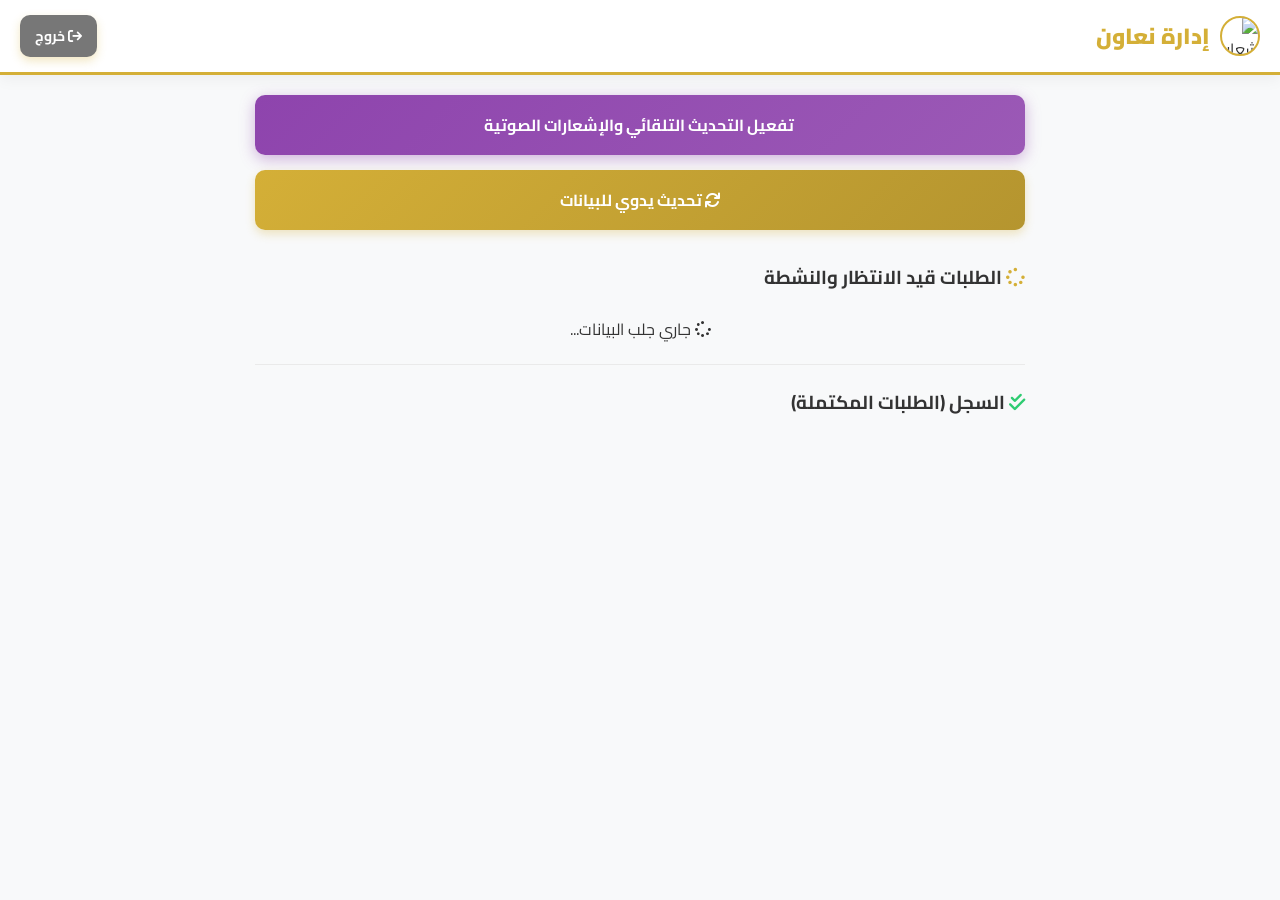
==== admin.html @ 032886e2 "Update admin.html" ====
<!DOCTYPE html>
<html lang="ar" dir="rtl">
<head>
    <meta charset="UTF-8">
    <meta name="viewport" content="width=device-width, initial-scale=1.0, maximum-scale=1.0, user-scalable=no">
    <title>إدارة نعاون</title>
    <link rel="stylesheet" href="style.css">
    <link rel="stylesheet" href="https://cdnjs.cloudflare.com/ajax/libs/font-awesome/6.0.0/css/all.min.css">
</head>
<body>
<div class="navbar">
    <div style="display: flex; align-items: center; gap: 10px;">
        <img src="https://img.remit.ee/api/file/BQACAgUAAyEGAASHRsPbAAERQANpnvj_AAG8qV7sGOoQYGaP5XpFHFUAAposAAK-s_lUrAzi0ByJX3E6BA.jpg" class="pulsing-logo" alt="شعار نعاون">
        <h2 style="margin:0;">إدارة نعاون</h2>
    </div>
    <button onclick="window.location.href='index.html'" style="width:auto; padding:8px 15px; background:var(--text-light); font-size:14px;"><i class="fa-solid fa-arrow-right-from-bracket"></i> خروج</button>
</div>

<div class="container">
    <button id="notifyBtn" onclick="enableNotifications()" style="background: linear-gradient(135deg, #8e44ad, #9b59b6); margin-bottom: 15px; box-shadow: 0 4px 15px rgba(142, 68, 173, 0.4);">
        <i class="fa-solid fa-bell-ring"></i> تفعيل التحديث التلقائي والإشعارات الصوتية
    </button>
    <button onclick="loadAdminData()"><i class="fa-solid fa-arrows-rotate"></i> تحديث يدوي للبيانات</button>

    <h3 style="margin-top: 30px; color:var(--text-dark);"><i class="fa-solid fa-spinner fa-spin" style="color:var(--gold);"></i> الطلبات قيد الانتظار والنشطة</h3>
    <div id="activeOrdersList"></div>
    <hr>
    <h3 style="color:var(--text-dark);"><i class="fa-solid fa-check-double" style="color:#2ecc71;"></i> السجل (الطلبات المكتملة)</h3>
    <div id="completedOrdersList"></div>
</div>

<script>
    // ⚠️ ضع الرابط الخاص بك (API URL) هنا
    const API_URL = "https://script.google.com/macros/s/AKfycbzYutd3iFBNyRC8LDssIsaD0vofoNSGTxyPSZwC6QXi28-Y8YHy8jpHVV-i4U9u_Irr/exec"; 
    
    let activeDrivers = [];
    let previousOrdersCount = 0;
    let isAutoRefreshActive = false;
    const alertSound = new Audio('https://assets.mixkit.co/active_storage/sfx/2869/2869-preview.mp3'); 

    function enableNotifications() {
        alertSound.play().then(() => { alertSound.pause(); alertSound.currentTime = 0; }).catch(err => console.log("محظور مؤقتاً"));
        document.getElementById('notifyBtn').style.display = 'none'; 
        isAutoRefreshActive = true;

        if (!("Notification" in window)) {
            alert("⚠️ متصفحك الحالي لا يدعم الإشعارات المنبثقة. لكن التحديث التلقائي ورنة الصوت سيعملان!");
            startAutoRefresh();
        } else {
            Notification.requestPermission().then(permission => {
                if(permission === "granted") alert("✅ تم تفعيل الإشعارات والتحديث التلقائي بنجاح!");
                else alert("❌ التحديث التلقائي سيعمل بصمت.");
                startAutoRefresh();
            }).catch(err => startAutoRefresh());
        }
    }

    function startAutoRefresh() {
        loadAdminData();
        setInterval(checkNewOrdersInBackground, 20000);
    }

    function checkNewOrdersInBackground() {
        fetch(API_URL + "?action=get_all_orders").then(res => res.json()).then(orders => {
            if(orders.length > previousOrdersCount && previousOrdersCount !== 0) {
                alertSound.play().catch(e => console.log("الصوت محظور"));
                if("Notification" in window && Notification.permission === "granted") {
                    new Notification("فريق نعاون 🚀", { body: "يوجد طلب توصيل جديد بانتظار الإسناد!", icon: "https://cdn-icons-png.flaticon.com/512/3204/3204121.png" });
                }
            }
            previousOrdersCount = orders.length;
            fetch(API_URL + "?action=get_active_drivers").then(res => res.json()).then(drivers => {
                activeDrivers = drivers;
                renderOrders(orders);
            });
        });
    }

    function loadAdminData() {
        document.getElementById('activeOrdersList').innerHTML = '<div style="text-align:center;"><i class="fa-solid fa-spinner fa-spin"></i> جاري جلب البيانات...</div>';
        fetch(API_URL + "?action=get_active_drivers").then(res => res.json()).then(drivers => {
            activeDrivers = drivers;
            fetch(API_URL + "?action=get_all_orders").then(res => res.json()).then(orders => {
                previousOrdersCount = orders.length; 
                renderOrders(orders);
            });
        });
    }

    function renderOrders(orders) {
        let activeHtml = '', completedHtml = '';
        let driversOptions = '<option value="">اختر مندوباً متواجداً...</option>';
        
        // التحديث: عرض عدد الطلبات النشطة لكل مندوب في القائمة المنسدلة
        activeDrivers.forEach(d => { 
            driversOptions += `<option value="${d.phone}|${d.name}">${d.name} (${d.phone}) - 📦 لديه ${d.activeOrders} طلبات نشطة</option>`; 
        });

        orders.reverse().forEach(order => {
            const isCompleted = order.status === 'تم التوصيل';
            let assignSection = '';
            
            if(!order.driverPhone && !isCompleted) {
                assignSection = `
                <div style="margin-top:15px; background:var(--bg-color); padding:15px; border-radius:10px; border:1px solid var(--border);">
                    <select id="select-${order.orderId}" style="margin-top:0;">${driversOptions}</select>
                    <button onclick="assignOrderToDriver('${order.orderId}')" style="padding:10px; font-size:14px; margin-bottom:0; background:#2980b9;">إسناد الطلب للمندوب</button>
                </div>`;
            }

            let cleanPhone = order.customerPhone ? order.customerPhone.toString().replace(/\D/g, '') : '';
            
            const orderCard = `
            <div class="card" style="border-right: 5px solid ${isCompleted ? '#2ecc71' : (order.driverPhone ? 'var(--gold)' : '#e74c3c')};">
                <div style="display:flex; justify-content:space-between; align-items:center; margin-bottom:15px;">
                    <span class="status-badge ${isCompleted ? 'status-green' : (order.driverPhone ? 'status-gold' : '')}" style="${!isCompleted && !order.driverPhone ? 'background:#e74c3c;' : ''}">${order.status}</span>
                    <strong style="font-size:16px;">#${order.orderId}</strong>
                </div>
                
                <p><i class="fa-solid fa-map-location-dot" style="color:var(--text-light); width:20px;"></i> <strong>التفاصيل:</strong> ${order.details}</p>
                <p><i class="fa-solid fa-motorcycle" style="color:var(--text-light); width:20px;"></i> <strong>المندوب:</strong> <span style="color:var(--text-dark); font-weight:bold;">${order.driverName || 'لم يتم التعيين'}</span></p>
                <hr>
                <p style="margin-bottom: 10px;"><i class="fa-solid fa-user" style="color:var(--text-light); width:20px;"></i> <strong>العميل:</strong> <span style="color:var(--text-dark); font-weight:bold;">${order.customerPhone}</span></p>
                
                <div style="display: flex; gap: 10px; margin-bottom: 15px;">
                    <a href="tel:${order.customerPhone}" style="flex: 1; text-align: center; padding: 10px; background: #3498db; color: white; text-decoration: none; border-radius: 8px; font-size: 14px; font-weight: bold;"><i class="fa-solid fa-phone"></i> اتصال</a>
                    <a href="https://wa.me/${cleanPhone}" target="_blank" style="flex: 1; text-align: center; padding: 10px; background: #25D366; color: white; text-decoration: none; border-radius: 8px; font-size: 14px; font-weight: bold;"><i class="fa-brands fa-whatsapp"></i> واتساب</a>
                </div>
                ${assignSection}
            </div>`;

            if(isCompleted) completedHtml += orderCard; else activeHtml += orderCard;
        });

        document.getElementById('activeOrdersList').innerHTML = activeHtml || '<div class="card" style="text-align:center;">لا توجد طلبات نشطة.</div>';
        document.getElementById('completedOrdersList').innerHTML = completedHtml || '<div class="card" style="text-align:center;">لا توجد طلبات مكتملة.</div>';
    }

    function assignOrderToDriver(orderId) {
        const selectObj = document.getElementById(`select-${orderId}`).value;
        if(!selectObj) return alert("الرجاء اختيار مندوب");
        const [driverPhone, driverName] = selectObj.split('|');
        const btn = event.target; btn.innerText = "جاري الإسناد...";
        
        fetch(API_URL, {
            method: 'POST', headers: { 'Content-Type': 'application/x-www-form-urlencoded' },
            body: new URLSearchParams({ 'action': 'assign_order', 'orderId': orderId, 'driverPhone': driverPhone, 'driverName': driverName })
        }).then(res => res.json()).then(data => {
            alert('تم إسناد الطلب للمندوب بنجاح!'); loadAdminData();
        });
    }

    window.onload = loadAdminData;
</script>
</body>
</html>
---- style.css ----
@import url('https://fonts.googleapis.com/css2?family=Cairo:wght@400;700;900&display=swap');

:root {
    --gold: #D4AF37; 
    --gold-dark: #B5952F; 
    --white: #FFFFFF;
    --bg-color: #F8F9FA;
    --text-dark: #333333;
    --text-light: #777777;
    --border: #EAEAEA;
}

* { box-sizing: border-box; } 

body { 
    font-family: 'Cairo', sans-serif; 
    background-color: var(--bg-color); 
    color: var(--text-dark);
    margin: 0; 
    padding: 0;
    direction: rtl; 
    overflow-x: hidden; 
}

.navbar { 
    background: var(--white); 
    border-bottom: 3px solid var(--gold);
    padding: 15px 20px; 
    display: flex; 
    justify-content: space-between; 
    align-items: center; 
    box-shadow: 0 4px 15px rgba(0,0,0,0.05); 
    position: sticky;
    top: 0;
    z-index: 1000;
}

.navbar h2 { margin: 0; font-weight: 900; color: var(--gold); font-size: 22px; }
.navbar span { color: var(--text-light); font-weight: bold; }

.container { 
    width: 100%;
    max-width: 800px; 
    margin: 20px auto; 
    padding: 0 15px; 
}

.card { 
    background: var(--white); 
    padding: 20px; 
    border-radius: 15px; 
    box-shadow: 0 5px 20px rgba(0,0,0,0.03); 
    margin-bottom: 20px; 
    border: 1px solid var(--border); 
}

h3 { color: var(--text-dark); margin-top: 0; }

input, select, textarea { 
    width: 100%; 
    padding: 14px; 
    margin: 10px 0 15px 0; 
    border: 2px solid var(--border); 
    border-radius: 10px; 
    outline: none; 
    transition: 0.3s; 
    font-family: 'Cairo', sans-serif;
    font-size: 15px;
    background: #FCFCFC;
}

input:focus, textarea:focus, select:focus { 
    border-color: var(--gold); 
    background: var(--white);
}

button { 
    width: 100%; 
    padding: 15px; 
    background: linear-gradient(135deg, var(--gold), var(--gold-dark)); 
    color: var(--white); 
    font-weight: bold; 
    border: none; 
    border-radius: 10px; 
    cursor: pointer; 
    transition: 0.3s; 
    font-size: 16px; 
    font-family: 'Cairo', sans-serif;
    box-shadow: 0 4px 10px rgba(212, 175, 55, 0.3);
}

button:hover { 
    transform: translateY(-2px); 
    box-shadow: 0 6px 15px rgba(212, 175, 55, 0.5);
}

button:disabled {
    background: #cccccc;
    box-shadow: none;
    cursor: not-allowed;
}

.btn-outline {
    background: transparent;
    border: 2px solid var(--gold);
    color: var(--gold);
    box-shadow: none;
}
.btn-outline:hover { background: var(--gold); color: var(--white); }

.status-badge { 
    padding: 6px 14px; 
    border-radius: 20px; 
    font-size: 13px; 
    font-weight: bold; 
    color: var(--white); 
    background: var(--text-light); 
    display: inline-block;
}
.status-gold { background: var(--gold); }
.status-green { background: #2ecc71; }

.grid-2 { display: grid; grid-template-columns: 1fr; gap: 15px; }
@media(min-width: 600px) { .grid-2 { grid-template-columns: 1fr 1fr; } } 

hr { border: 0; border-top: 1px solid var(--border); margin: 20px 0; }
/* تأثير الشعار الدائري النابض */
.pulsing-logo {
    width: 65px;
    height: 65px;
    border-radius: 50%; /* يجعله دائرياً */
    object-fit: cover;
    border: 3px solid var(--gold);
    box-shadow: 0 0 0 0 rgba(212, 175, 55, 0.7);
    animation: pulse-animation 2s infinite;
    display: inline-block;
    vertical-align: middle;
}

/* تصغير الشعار قليلاً في الشريط العلوي */
.navbar .pulsing-logo {
    width: 40px;
    height: 40px;
    border-width: 2px;
}

@keyframes pulse-animation {
    0% { transform: scale(0.95); box-shadow: 0 0 0 0 rgba(212, 175, 55, 0.7); }
    70% { transform: scale(1); box-shadow: 0 0 0 12px rgba(212, 175, 55, 0); }
    100% { transform: scale(0.95); box-shadow: 0 0 0 0 rgba(212, 175, 55, 0); }
}
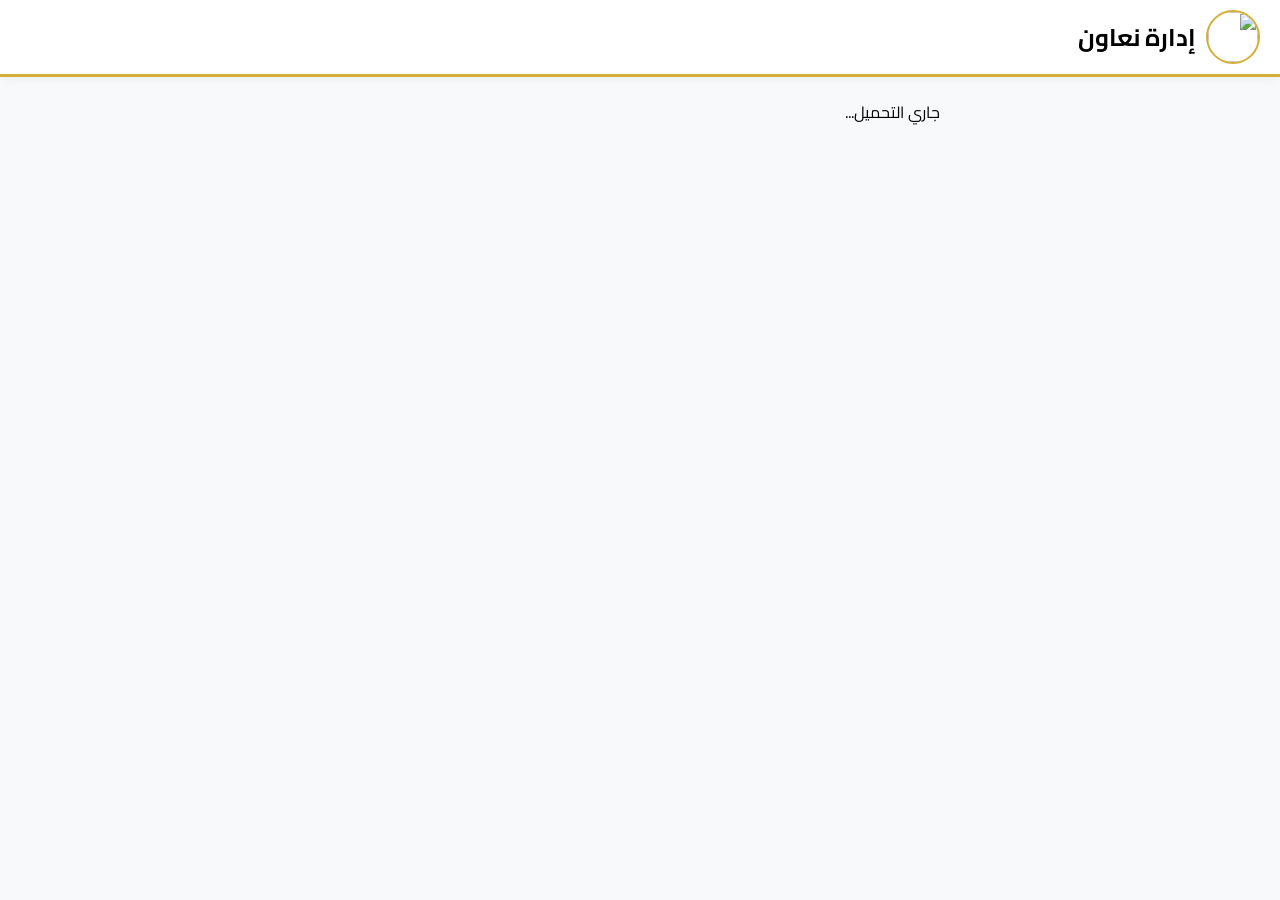
==== commit 7313399b: "Update admin.html" ====
--- a/admin.html
+++ b/admin.html
@@ -2,155 +2,56 @@
 <html lang="ar" dir="rtl">
 <head>
     <meta charset="UTF-8">
-    <meta name="viewport" content="width=device-width, initial-scale=1.0, maximum-scale=1.0, user-scalable=no">
-    <title>إدارة نعاون</title>
+    <meta name="viewport" content="width=device-width, initial-scale=1.0">
+    <title>نعاون - الإدارة</title>
     <link rel="stylesheet" href="style.css">
-    <link rel="stylesheet" href="https://cdnjs.cloudflare.com/ajax/libs/font-awesome/6.0.0/css/all.min.css">
 </head>
 <body>
 <div class="navbar">
     <div style="display: flex; align-items: center; gap: 10px;">
-        <img src="https://img.remit.ee/api/file/BQACAgUAAyEGAASHRsPbAAERQANpnvj_AAG8qV7sGOoQYGaP5XpFHFUAAposAAK-s_lUrAzi0ByJX3E6BA.jpg" class="pulsing-logo" alt="شعار نعاون">
+        <img src="https://img.remit.ee/api/file/BQACAgUAAyEGAASHRsPbAAERQANpnvj_AAG8qV7sGOoQYGaP5XpFHFUAAposAAK-s_lUrAzi0ByJX3E6BA.jpg" class="pulsing-logo">
         <h2 style="margin:0;">إدارة نعاون</h2>
     </div>
-    <button onclick="window.location.href='index.html'" style="width:auto; padding:8px 15px; background:var(--text-light); font-size:14px;"><i class="fa-solid fa-arrow-right-from-bracket"></i> خروج</button>
 </div>
+<div class="container">
+    <div id="adminOrders">جاري التحميل...</div>
+</div>
+<script>
+    const API_URL = "https://script.google.com/macros/s/AKfycbwmJKbtJ8shNL2a1epk1KVcdP_WNw37MMHsK-eGPDjlr_oj--vwLZmTnWFHh-7xVOcZ/exec"; 
+    let drivers = [];
 
-<div class="container">
-    <button id="notifyBtn" onclick="enableNotifications()" style="background: linear-gradient(135deg, #8e44ad, #9b59b6); margin-bottom: 15px; box-shadow: 0 4px 15px rgba(142, 68, 173, 0.4);">
-        <i class="fa-solid fa-bell-ring"></i> تفعيل التحديث التلقائي والإشعارات الصوتية
-    </button>
-    <button onclick="loadAdminData()"><i class="fa-solid fa-arrows-rotate"></i> تحديث يدوي للبيانات</button>
-
-    <h3 style="margin-top: 30px; color:var(--text-dark);"><i class="fa-solid fa-spinner fa-spin" style="color:var(--gold);"></i> الطلبات قيد الانتظار والنشطة</h3>
-    <div id="activeOrdersList"></div>
-    <hr>
-    <h3 style="color:var(--text-dark);"><i class="fa-solid fa-check-double" style="color:#2ecc71;"></i> السجل (الطلبات المكتملة)</h3>
-    <div id="completedOrdersList"></div>
-</div>
-
-<script>
-    // ⚠️ ضع الرابط الخاص بك (API URL) هنا
-    const API_URL = "https://script.google.com/macros/s/AKfycbzYutd3iFBNyRC8LDssIsaD0vofoNSGTxyPSZwC6QXi28-Y8YHy8jpHVV-i4U9u_Irr/exec"; 
-    
-    let activeDrivers = [];
-    let previousOrdersCount = 0;
-    let isAutoRefreshActive = false;
-    const alertSound = new Audio('https://assets.mixkit.co/active_storage/sfx/2869/2869-preview.mp3'); 
-
-    function enableNotifications() {
-        alertSound.play().then(() => { alertSound.pause(); alertSound.currentTime = 0; }).catch(err => console.log("محظور مؤقتاً"));
-        document.getElementById('notifyBtn').style.display = 'none'; 
-        isAutoRefreshActive = true;
-
-        if (!("Notification" in window)) {
-            alert("⚠️ متصفحك الحالي لا يدعم الإشعارات المنبثقة. لكن التحديث التلقائي ورنة الصوت سيعملان!");
-            startAutoRefresh();
-        } else {
-            Notification.requestPermission().then(permission => {
-                if(permission === "granted") alert("✅ تم تفعيل الإشعارات والتحديث التلقائي بنجاح!");
-                else alert("❌ التحديث التلقائي سيعمل بصمت.");
-                startAutoRefresh();
-            }).catch(err => startAutoRefresh());
-        }
+    async function loadAdmin() {
+        const dRes = await fetch(API_URL + "?action=get_active_drivers");
+        drivers = await dRes.json();
+        const oRes = await fetch(API_URL + "?action=get_all_orders");
+        const orders = await oRes.json();
+        
+        let options = '<option value="">اختر مندوباً...</option>';
+        drivers.forEach(d => options += `<option value="${d.phone}|${d.name}">${d.name} (${d.activeOrders} طلبات)</option>`);
+        
+        let html = '';
+        orders.reverse().forEach(o => {
+            if(o.status !== 'تم التوصيل') {
+                html += `<div class="card">
+                    <h3>#${o.orderId} - ${o.status}</h3>
+                    <p>${o.details}</p>
+                    ${!o.driverPhone ? `<select id="s-${o.orderId}">${options}</select><button onclick="assign('${o.orderId}')">إسناد</button>` : `<p>المندوب: ${o.driverName}</p>`}
+                </div>`;
+            }
+        });
+        document.getElementById('adminOrders').innerHTML = html;
     }
 
-    function startAutoRefresh() {
-        loadAdminData();
-        setInterval(checkNewOrdersInBackground, 20000);
+    async function assign(id) {
+        const val = document.getElementById('s-'+id).value;
+        if(!val) return;
+        const [p, n] = val.split('|');
+        await fetch(API_URL, { method: 'POST', headers: { 'Content-Type': 'application/x-www-form-urlencoded' },
+            body: new URLSearchParams({'action': 'assign_order', 'orderId': id, 'driverPhone': p, 'driverName': n})
+        });
+        loadAdmin();
     }
-
-    function checkNewOrdersInBackground() {
-        fetch(API_URL + "?action=get_all_orders").then(res => res.json()).then(orders => {
-            if(orders.length > previousOrdersCount && previousOrdersCount !== 0) {
-                alertSound.play().catch(e => console.log("الصوت محظور"));
-                if("Notification" in window && Notification.permission === "granted") {
-                    new Notification("فريق نعاون 🚀", { body: "يوجد طلب توصيل جديد بانتظار الإسناد!", icon: "https://cdn-icons-png.flaticon.com/512/3204/3204121.png" });
-                }
-            }
-            previousOrdersCount = orders.length;
-            fetch(API_URL + "?action=get_active_drivers").then(res => res.json()).then(drivers => {
-                activeDrivers = drivers;
-                renderOrders(orders);
-            });
-        });
-    }
-
-    function loadAdminData() {
-        document.getElementById('activeOrdersList').innerHTML = '<div style="text-align:center;"><i class="fa-solid fa-spinner fa-spin"></i> جاري جلب البيانات...</div>';
-        fetch(API_URL + "?action=get_active_drivers").then(res => res.json()).then(drivers => {
-            activeDrivers = drivers;
-            fetch(API_URL + "?action=get_all_orders").then(res => res.json()).then(orders => {
-                previousOrdersCount = orders.length; 
-                renderOrders(orders);
-            });
-        });
-    }
-
-    function renderOrders(orders) {
-        let activeHtml = '', completedHtml = '';
-        let driversOptions = '<option value="">اختر مندوباً متواجداً...</option>';
-        
-        // التحديث: عرض عدد الطلبات النشطة لكل مندوب في القائمة المنسدلة
-        activeDrivers.forEach(d => { 
-            driversOptions += `<option value="${d.phone}|${d.name}">${d.name} (${d.phone}) - 📦 لديه ${d.activeOrders} طلبات نشطة</option>`; 
-        });
-
-        orders.reverse().forEach(order => {
-            const isCompleted = order.status === 'تم التوصيل';
-            let assignSection = '';
-            
-            if(!order.driverPhone && !isCompleted) {
-                assignSection = `
-                <div style="margin-top:15px; background:var(--bg-color); padding:15px; border-radius:10px; border:1px solid var(--border);">
-                    <select id="select-${order.orderId}" style="margin-top:0;">${driversOptions}</select>
-                    <button onclick="assignOrderToDriver('${order.orderId}')" style="padding:10px; font-size:14px; margin-bottom:0; background:#2980b9;">إسناد الطلب للمندوب</button>
-                </div>`;
-            }
-
-            let cleanPhone = order.customerPhone ? order.customerPhone.toString().replace(/\D/g, '') : '';
-            
-            const orderCard = `
-            <div class="card" style="border-right: 5px solid ${isCompleted ? '#2ecc71' : (order.driverPhone ? 'var(--gold)' : '#e74c3c')};">
-                <div style="display:flex; justify-content:space-between; align-items:center; margin-bottom:15px;">
-                    <span class="status-badge ${isCompleted ? 'status-green' : (order.driverPhone ? 'status-gold' : '')}" style="${!isCompleted && !order.driverPhone ? 'background:#e74c3c;' : ''}">${order.status}</span>
-                    <strong style="font-size:16px;">#${order.orderId}</strong>
-                </div>
-                
-                <p><i class="fa-solid fa-map-location-dot" style="color:var(--text-light); width:20px;"></i> <strong>التفاصيل:</strong> ${order.details}</p>
-                <p><i class="fa-solid fa-motorcycle" style="color:var(--text-light); width:20px;"></i> <strong>المندوب:</strong> <span style="color:var(--text-dark); font-weight:bold;">${order.driverName || 'لم يتم التعيين'}</span></p>
-                <hr>
-                <p style="margin-bottom: 10px;"><i class="fa-solid fa-user" style="color:var(--text-light); width:20px;"></i> <strong>العميل:</strong> <span style="color:var(--text-dark); font-weight:bold;">${order.customerPhone}</span></p>
-                
-                <div style="display: flex; gap: 10px; margin-bottom: 15px;">
-                    <a href="tel:${order.customerPhone}" style="flex: 1; text-align: center; padding: 10px; background: #3498db; color: white; text-decoration: none; border-radius: 8px; font-size: 14px; font-weight: bold;"><i class="fa-solid fa-phone"></i> اتصال</a>
-                    <a href="https://wa.me/${cleanPhone}" target="_blank" style="flex: 1; text-align: center; padding: 10px; background: #25D366; color: white; text-decoration: none; border-radius: 8px; font-size: 14px; font-weight: bold;"><i class="fa-brands fa-whatsapp"></i> واتساب</a>
-                </div>
-                ${assignSection}
-            </div>`;
-
-            if(isCompleted) completedHtml += orderCard; else activeHtml += orderCard;
-        });
-
-        document.getElementById('activeOrdersList').innerHTML = activeHtml || '<div class="card" style="text-align:center;">لا توجد طلبات نشطة.</div>';
-        document.getElementById('completedOrdersList').innerHTML = completedHtml || '<div class="card" style="text-align:center;">لا توجد طلبات مكتملة.</div>';
-    }
-
-    function assignOrderToDriver(orderId) {
-        const selectObj = document.getElementById(`select-${orderId}`).value;
-        if(!selectObj) return alert("الرجاء اختيار مندوب");
-        const [driverPhone, driverName] = selectObj.split('|');
-        const btn = event.target; btn.innerText = "جاري الإسناد...";
-        
-        fetch(API_URL, {
-            method: 'POST', headers: { 'Content-Type': 'application/x-www-form-urlencoded' },
-            body: new URLSearchParams({ 'action': 'assign_order', 'orderId': orderId, 'driverPhone': driverPhone, 'driverName': driverName })
-        }).then(res => res.json()).then(data => {
-            alert('تم إسناد الطلب للمندوب بنجاح!'); loadAdminData();
-        });
-    }
-
-    window.onload = loadAdminData;
+    window.onload = loadAdmin;
 </script>
 </body>
 </html>
--- a/style.css
+++ b/style.css
@@ -2,150 +2,56 @@
 
 :root {
     --gold: #D4AF37; 
-    --gold-dark: #B5952F; 
-    --white: #FFFFFF;
     --bg-color: #F8F9FA;
-    --text-dark: #333333;
-    --text-light: #777777;
+    --text-dark: #333;
     --border: #EAEAEA;
 }
 
-* { box-sizing: border-box; } 
-
 body { 
-    font-family: 'Cairo', sans-serif; 
-    background-color: var(--bg-color); 
-    color: var(--text-dark);
-    margin: 0; 
-    padding: 0;
-    direction: rtl; 
-    overflow-x: hidden; 
+    font-family: 'Cairo', sans-serif; background-color: var(--bg-color); 
+    margin: 0; direction: rtl; overflow-x: hidden; 
 }
 
 .navbar { 
-    background: var(--white); 
-    border-bottom: 3px solid var(--gold);
-    padding: 15px 20px; 
-    display: flex; 
-    justify-content: space-between; 
-    align-items: center; 
-    box-shadow: 0 4px 15px rgba(0,0,0,0.05); 
-    position: sticky;
-    top: 0;
-    z-index: 1000;
+    background: #fff; border-bottom: 3px solid var(--gold);
+    padding: 10px 20px; display: flex; justify-content: space-between; align-items: center; 
+    position: sticky; top: 0; z-index: 1000; box-shadow: 0 2px 10px rgba(0,0,0,0.05);
 }
 
-.navbar h2 { margin: 0; font-weight: 900; color: var(--gold); font-size: 22px; }
-.navbar span { color: var(--text-light); font-weight: bold; }
-
-.container { 
-    width: 100%;
-    max-width: 800px; 
-    margin: 20px auto; 
-    padding: 0 15px; 
-}
-
-.card { 
-    background: var(--white); 
-    padding: 20px; 
-    border-radius: 15px; 
-    box-shadow: 0 5px 20px rgba(0,0,0,0.03); 
-    margin-bottom: 20px; 
-    border: 1px solid var(--border); 
-}
-
-h3 { color: var(--text-dark); margin-top: 0; }
-
-input, select, textarea { 
-    width: 100%; 
-    padding: 14px; 
-    margin: 10px 0 15px 0; 
-    border: 2px solid var(--border); 
-    border-radius: 10px; 
-    outline: none; 
-    transition: 0.3s; 
-    font-family: 'Cairo', sans-serif;
-    font-size: 15px;
-    background: #FCFCFC;
-}
-
-input:focus, textarea:focus, select:focus { 
-    border-color: var(--gold); 
-    background: var(--white);
-}
-
-button { 
-    width: 100%; 
-    padding: 15px; 
-    background: linear-gradient(135deg, var(--gold), var(--gold-dark)); 
-    color: var(--white); 
-    font-weight: bold; 
-    border: none; 
-    border-radius: 10px; 
-    cursor: pointer; 
-    transition: 0.3s; 
-    font-size: 16px; 
-    font-family: 'Cairo', sans-serif;
-    box-shadow: 0 4px 10px rgba(212, 175, 55, 0.3);
-}
-
-button:hover { 
-    transform: translateY(-2px); 
-    box-shadow: 0 6px 15px rgba(212, 175, 55, 0.5);
-}
-
-button:disabled {
-    background: #cccccc;
-    box-shadow: none;
-    cursor: not-allowed;
-}
-
-.btn-outline {
-    background: transparent;
-    border: 2px solid var(--gold);
-    color: var(--gold);
-    box-shadow: none;
-}
-.btn-outline:hover { background: var(--gold); color: var(--white); }
-
-.status-badge { 
-    padding: 6px 14px; 
-    border-radius: 20px; 
-    font-size: 13px; 
-    font-weight: bold; 
-    color: var(--white); 
-    background: var(--text-light); 
-    display: inline-block;
-}
-.status-gold { background: var(--gold); }
-.status-green { background: #2ecc71; }
-
-.grid-2 { display: grid; grid-template-columns: 1fr; gap: 15px; }
-@media(min-width: 600px) { .grid-2 { grid-template-columns: 1fr 1fr; } } 
-
-hr { border: 0; border-top: 1px solid var(--border); margin: 20px 0; }
-/* تأثير الشعار الدائري النابض */
 .pulsing-logo {
-    width: 65px;
-    height: 65px;
-    border-radius: 50%; /* يجعله دائرياً */
-    object-fit: cover;
-    border: 3px solid var(--gold);
-    box-shadow: 0 0 0 0 rgba(212, 175, 55, 0.7);
-    animation: pulse-animation 2s infinite;
-    display: inline-block;
-    vertical-align: middle;
-}
-
-/* تصغير الشعار قليلاً في الشريط العلوي */
-.navbar .pulsing-logo {
-    width: 40px;
-    height: 40px;
-    border-width: 2px;
+    width: 50px; height: 50px; border-radius: 50%; object-fit: cover;
+    border: 2px solid var(--gold); animation: pulse-animation 2s infinite;
 }
 
 @keyframes pulse-animation {
     0% { transform: scale(0.95); box-shadow: 0 0 0 0 rgba(212, 175, 55, 0.7); }
-    70% { transform: scale(1); box-shadow: 0 0 0 12px rgba(212, 175, 55, 0); }
+    70% { transform: scale(1); box-shadow: 0 0 0 10px rgba(212, 175, 55, 0); }
     100% { transform: scale(0.95); box-shadow: 0 0 0 0 rgba(212, 175, 55, 0); }
 }
+
+.container { width: 100%; max-width: 600px; margin: 20px auto; padding: 0 15px; }
+
+.card { 
+    background: #fff; padding: 20px; border-radius: 15px; 
+    box-shadow: 0 5px 20px rgba(0,0,0,0.03); border: 1px solid var(--border); margin-bottom: 20px;
+}
+
+input, select, textarea { 
+    width: 100%; padding: 12px; margin: 10px 0; border: 2px solid var(--border); 
+    border-radius: 10px; font-family: 'Cairo'; outline: none; box-sizing: border-box;
+}
+
+input:focus { border-color: var(--gold); }
+
+button { 
+    width: 100%; padding: 14px; background: var(--gold); color: white; 
+    border: none; border-radius: 10px; font-weight: bold; cursor: pointer; font-family: 'Cairo';
+}
+
+button:disabled { background: #ccc; cursor: not-allowed; }
+
+.btn-outline { background: transparent; border: 2px solid var(--gold); color: var(--gold); }
+
+.status-badge { padding: 5px 12px; border-radius: 20px; font-size: 12px; font-weight: bold; color: white; background: #777; }
+.status-gold { background: var(--gold); }
+.status-green { background: #2ecc71; }
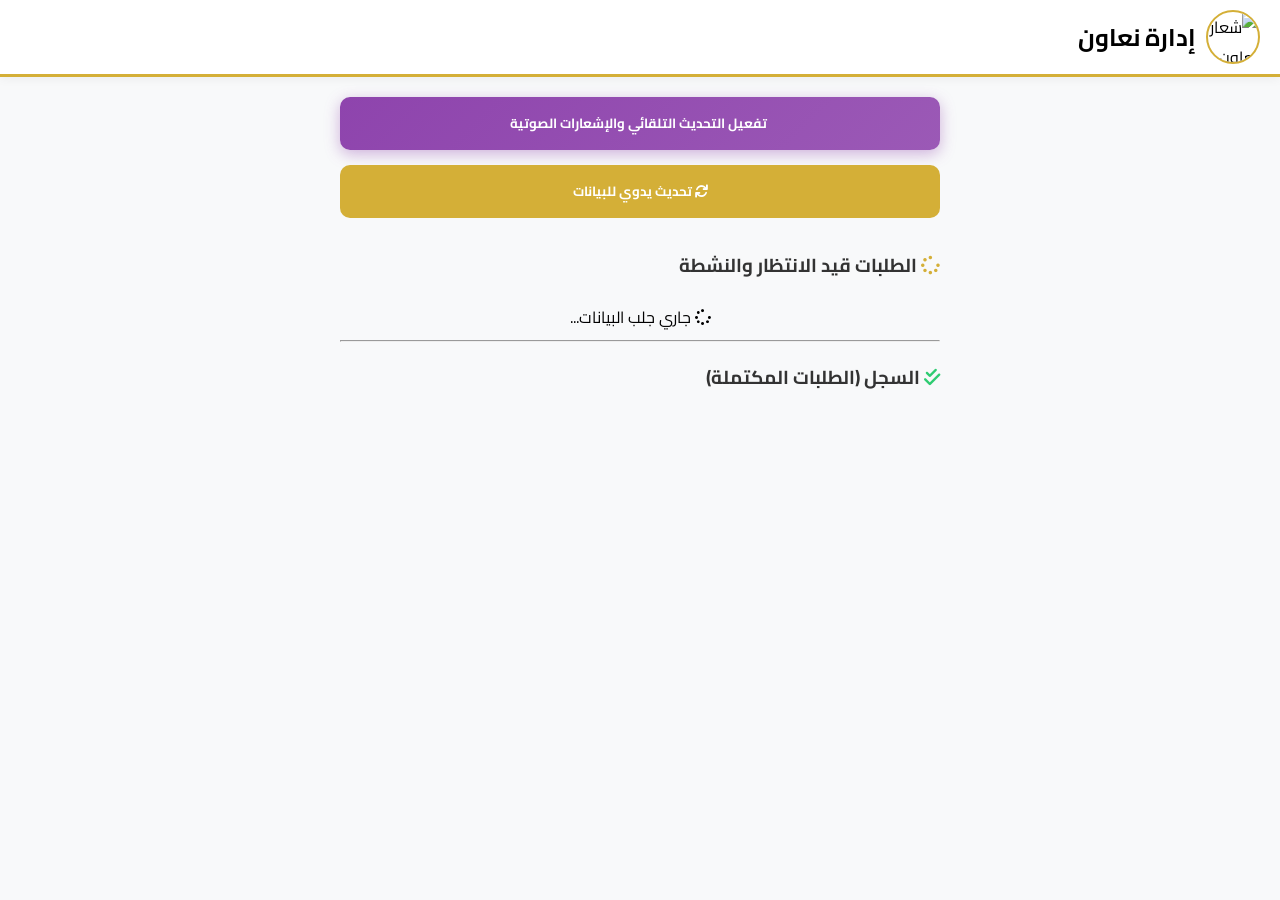
==== commit a58855b9: "Update admin.html" ====
--- a/admin.html
+++ b/admin.html
@@ -2,56 +2,154 @@
 <html lang="ar" dir="rtl">
 <head>
     <meta charset="UTF-8">
-    <meta name="viewport" content="width=device-width, initial-scale=1.0">
-    <title>نعاون - الإدارة</title>
+    <meta name="viewport" content="width=device-width, initial-scale=1.0, maximum-scale=1.0, user-scalable=no">
+    <title>إدارة نعاون</title>
     <link rel="stylesheet" href="style.css">
+    <link rel="stylesheet" href="https://cdnjs.cloudflare.com/ajax/libs/font-awesome/6.0.0/css/all.min.css">
 </head>
 <body>
 <div class="navbar">
     <div style="display: flex; align-items: center; gap: 10px;">
-        <img src="https://img.remit.ee/api/file/BQACAgUAAyEGAASHRsPbAAERQANpnvj_AAG8qV7sGOoQYGaP5XpFHFUAAposAAK-s_lUrAzi0ByJX3E6BA.jpg" class="pulsing-logo">
+        <img src="https://img.remit.ee/api/file/BQACAgUAAyEGAASHRsPbAAERQANpnvj_AAG8qV7sGOoQYGaP5XpFHFUAAposAAK-s_lUrAzi0ByJX3E6BA.jpg" class="pulsing-logo" alt="شعار نعاون">
         <h2 style="margin:0;">إدارة نعاون</h2>
     </div>
+    <button onclick="window.location.href='index.html'" style="width:auto; padding:8px 15px; background:var(--text-light); font-size:14px;"><i class="fa-solid fa-arrow-right-from-bracket"></i> خروج</button>
 </div>
+
 <div class="container">
-    <div id="adminOrders">جاري التحميل...</div>
+    <button id="notifyBtn" onclick="enableNotifications()" style="background: linear-gradient(135deg, #8e44ad, #9b59b6); margin-bottom: 15px; box-shadow: 0 4px 15px rgba(142, 68, 173, 0.4);">
+        <i class="fa-solid fa-bell-ring"></i> تفعيل التحديث التلقائي والإشعارات الصوتية
+    </button>
+    <button onclick="loadAdminData()"><i class="fa-solid fa-arrows-rotate"></i> تحديث يدوي للبيانات</button>
+
+    <h3 style="margin-top: 30px; color:var(--text-dark);"><i class="fa-solid fa-spinner fa-spin" style="color:var(--gold);"></i> الطلبات قيد الانتظار والنشطة</h3>
+    <div id="activeOrdersList"></div>
+    <hr>
+    <h3 style="color:var(--text-dark);"><i class="fa-solid fa-check-double" style="color:#2ecc71;"></i> السجل (الطلبات المكتملة)</h3>
+    <div id="completedOrdersList"></div>
 </div>
+
 <script>
-    const API_URL = "https://script.google.com/macros/s/AKfycbwmJKbtJ8shNL2a1epk1KVcdP_WNw37MMHsK-eGPDjlr_oj--vwLZmTnWFHh-7xVOcZ/exec"; 
-    let drivers = [];
+    // ⚠️ ضع الرابط الخاص بك هنا
+    const API_URL = "ضع_رابط_جوجل_سكريبت_هنا"; 
+    
+    let activeDrivers = [];
+    let previousOrdersCount = 0;
+    let isAutoRefreshActive = false;
+    const alertSound = new Audio('https://assets.mixkit.co/active_storage/sfx/2869/2869-preview.mp3'); 
 
-    async function loadAdmin() {
-        const dRes = await fetch(API_URL + "?action=get_active_drivers");
-        drivers = await dRes.json();
-        const oRes = await fetch(API_URL + "?action=get_all_orders");
-        const orders = await oRes.json();
+    function enableNotifications() {
+        alertSound.play().then(() => { alertSound.pause(); alertSound.currentTime = 0; }).catch(err => console.log("محظور مؤقتاً"));
+        document.getElementById('notifyBtn').style.display = 'none'; 
+        isAutoRefreshActive = true;
+
+        if (!("Notification" in window)) {
+            alert("⚠️ متصفحك الحالي لا يدعم الإشعارات المنبثقة. لكن التحديث التلقائي ورنة الصوت سيعملان!");
+            startAutoRefresh();
+        } else {
+            Notification.requestPermission().then(permission => {
+                if(permission === "granted") alert("✅ تم تفعيل الإشعارات والتحديث التلقائي بنجاح!");
+                else alert("❌ التحديث التلقائي سيعمل بصمت.");
+                startAutoRefresh();
+            }).catch(err => startAutoRefresh());
+        }
+    }
+
+    function startAutoRefresh() {
+        loadAdminData();
+        setInterval(checkNewOrdersInBackground, 20000);
+    }
+
+    function checkNewOrdersInBackground() {
+        fetch(API_URL + "?action=get_all_orders").then(res => res.json()).then(orders => {
+            if(orders.length > previousOrdersCount && previousOrdersCount !== 0) {
+                alertSound.play().catch(e => console.log("الصوت محظور"));
+                if("Notification" in window && Notification.permission === "granted") {
+                    new Notification("فريق نعاون 🚀", { body: "يوجد طلب توصيل جديد بانتظار الإسناد!", icon: "https://img.remit.ee/api/file/BQACAgUAAyEGAASHRsPbAAERQANpnvj_AAG8qV7sGOoQYGaP5XpFHFUAAposAAK-s_lUrAzi0ByJX3E6BA.jpg" });
+                }
+            }
+            previousOrdersCount = orders.length;
+            fetch(API_URL + "?action=get_active_drivers").then(res => res.json()).then(drivers => {
+                activeDrivers = drivers;
+                renderOrders(orders);
+            });
+        });
+    }
+
+    function loadAdminData() {
+        document.getElementById('activeOrdersList').innerHTML = '<div style="text-align:center;"><i class="fa-solid fa-spinner fa-spin"></i> جاري جلب البيانات...</div>';
+        fetch(API_URL + "?action=get_active_drivers").then(res => res.json()).then(drivers => {
+            activeDrivers = drivers;
+            fetch(API_URL + "?action=get_all_orders").then(res => res.json()).then(orders => {
+                previousOrdersCount = orders.length; 
+                renderOrders(orders);
+            });
+        });
+    }
+
+    function renderOrders(orders) {
+        let activeHtml = '', completedHtml = '';
+        let driversOptions = '<option value="">اختر مندوباً متواجداً...</option>';
         
-        let options = '<option value="">اختر مندوباً...</option>';
-        drivers.forEach(d => options += `<option value="${d.phone}|${d.name}">${d.name} (${d.activeOrders} طلبات)</option>`);
-        
-        let html = '';
-        orders.reverse().forEach(o => {
-            if(o.status !== 'تم التوصيل') {
-                html += `<div class="card">
-                    <h3>#${o.orderId} - ${o.status}</h3>
-                    <p>${o.details}</p>
-                    ${!o.driverPhone ? `<select id="s-${o.orderId}">${options}</select><button onclick="assign('${o.orderId}')">إسناد</button>` : `<p>المندوب: ${o.driverName}</p>`}
+        activeDrivers.forEach(d => { 
+            driversOptions += `<option value="${d.phone}|${d.name}">${d.name} (${d.phone}) - 📦 لديه ${d.activeOrders} طلبات نشطة</option>`; 
+        });
+
+        orders.reverse().forEach(order => {
+            const isCompleted = order.status === 'تم التوصيل';
+            let assignSection = '';
+            
+            if(!order.driverPhone && !isCompleted) {
+                assignSection = `
+                <div style="margin-top:15px; background:var(--bg-color); padding:15px; border-radius:10px; border:1px solid var(--border);">
+                    <select id="select-${order.orderId}" style="margin-top:0;">${driversOptions}</select>
+                    <button onclick="assignOrderToDriver('${order.orderId}')" style="padding:10px; font-size:14px; margin-bottom:0; background:#2980b9;">إسناد الطلب للمندوب</button>
                 </div>`;
             }
+
+            let cleanPhone = order.customerPhone ? order.customerPhone.toString().replace(/\D/g, '') : '';
+            
+            const orderCard = `
+            <div class="card" style="border-right: 5px solid ${isCompleted ? '#2ecc71' : (order.driverPhone ? 'var(--gold)' : '#e74c3c')};">
+                <div style="display:flex; justify-content:space-between; align-items:center; margin-bottom:15px;">
+                    <span class="status-badge ${isCompleted ? 'status-green' : (order.driverPhone ? 'status-gold' : '')}" style="${!isCompleted && !order.driverPhone ? 'background:#e74c3c;' : ''}">${order.status}</span>
+                    <strong style="font-size:16px;">#${order.orderId}</strong>
+                </div>
+                
+                <p><i class="fa-solid fa-map-location-dot" style="color:var(--text-light); width:20px;"></i> <strong>التفاصيل:</strong> ${order.details}</p>
+                <p><i class="fa-solid fa-motorcycle" style="color:var(--text-light); width:20px;"></i> <strong>المندوب:</strong> <span style="color:var(--text-dark); font-weight:bold;">${order.driverName || 'لم يتم التعيين'}</span></p>
+                <hr>
+                <p style="margin-bottom: 10px;"><i class="fa-solid fa-user" style="color:var(--text-light); width:20px;"></i> <strong>العميل:</strong> <span style="color:var(--text-dark); font-weight:bold;">${order.customerPhone}</span></p>
+                
+                <div style="display: flex; gap: 10px; margin-bottom: 15px;">
+                    <a href="tel:${order.customerPhone}" style="flex: 1; text-align: center; padding: 10px; background: #3498db; color: white; text-decoration: none; border-radius: 8px; font-size: 14px; font-weight: bold;"><i class="fa-solid fa-phone"></i> اتصال</a>
+                    <a href="https://wa.me/${cleanPhone}" target="_blank" style="flex: 1; text-align: center; padding: 10px; background: #25D366; color: white; text-decoration: none; border-radius: 8px; font-size: 14px; font-weight: bold;"><i class="fa-brands fa-whatsapp"></i> واتساب</a>
+                </div>
+                ${assignSection}
+            </div>`;
+
+            if(isCompleted) completedHtml += orderCard; else activeHtml += orderCard;
         });
-        document.getElementById('adminOrders').innerHTML = html;
+
+        document.getElementById('activeOrdersList').innerHTML = activeHtml || '<div class="card" style="text-align:center;">لا توجد طلبات نشطة.</div>';
+        document.getElementById('completedOrdersList').innerHTML = completedHtml || '<div class="card" style="text-align:center;">لا توجد طلبات مكتملة.</div>';
     }
 
-    async function assign(id) {
-        const val = document.getElementById('s-'+id).value;
-        if(!val) return;
-        const [p, n] = val.split('|');
-        await fetch(API_URL, { method: 'POST', headers: { 'Content-Type': 'application/x-www-form-urlencoded' },
-            body: new URLSearchParams({'action': 'assign_order', 'orderId': id, 'driverPhone': p, 'driverName': n})
+    function assignOrderToDriver(orderId) {
+        const selectObj = document.getElementById(`select-${orderId}`).value;
+        if(!selectObj) return alert("الرجاء اختيار مندوب");
+        const [driverPhone, driverName] = selectObj.split('|');
+        const btn = event.target; btn.innerText = "جاري الإسناد...";
+        
+        fetch(API_URL, {
+            method: 'POST', headers: { 'Content-Type': 'application/x-www-form-urlencoded' },
+            body: new URLSearchParams({ 'action': 'assign_order', 'orderId': orderId, 'driverPhone': driverPhone, 'driverName': driverName })
+        }).then(res => res.json()).then(data => {
+            alert('تم إسناد الطلب للمندوب بنجاح!'); loadAdminData();
         });
-        loadAdmin();
     }
-    window.onload = loadAdmin;
+
+    window.onload = loadAdminData;
 </script>
 </body>
 </html>
